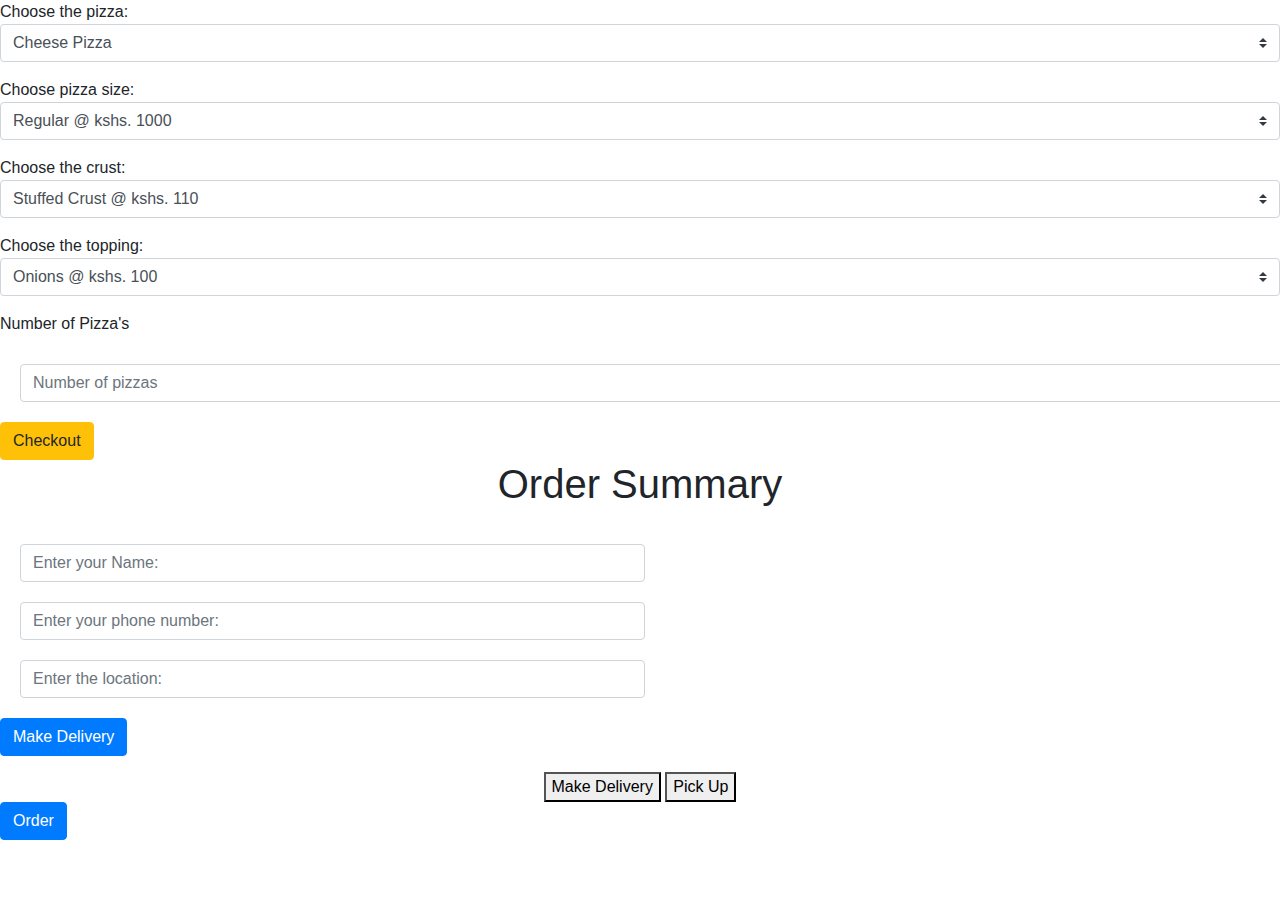
==== cart.html @ 429bd67c "It will add the cart.html file" ====
<!DOCTYPE html>
<html lang="en">

<head>
    <meta charset="UTF-8">
    <meta http-equiv="X-UA-Compatible" content="IE=edge">
    <meta name="viewport" content="width=device-width, initial-scale=1.0">
    <link rel="stylesheet" href="https://stackpath.bootstrapcdn.com/bootstrap/4.3.1/css/bootstrap.min.css">
    <script src="https://ajax.googleapis.com/ajax/libs/jquery/3.5.1/jquery.min.js"></script>
    <link rel="stylesheet" href="style.css">
    <title>Document</title>
</head>

<body>
    <div class="flexPop">
        <div class="formArea" id="myCart">
            <p>
                Choose the pizza:
                <select class="custom-select custom-select-md mb-3 pizza" id="size" required>
                    <option value="cheese">Cheese Pizza</option>
                    <option value="veggie">Veggie Pizza</option>
                    <option value="pepperoni">Pepperoni Pizza</option>
                    <option value="meat">Meat Pizza</option>
                    <option value="margherita">Margherita Pizza</option>
                    <option value="bbq">BBQ Pizza</option>
                    <option value="hawaiian">Hawaiian Pizza</option>
                    <option value="supreme">Supreme Pizza</option>
                </select>

                Choose pizza size:
                <select class="custom-select custom-select-md mb-3" id="size" required>
                    <option value="regular">Regular @ kshs. 1000</option>
                    <option value="medium">Medium @ kshs. 1500</option>
                    <option value="large">Large @ kshs. 2000</option>
                </select>
                Choose the crust:
                <select class="custom-select custom-select-md mb-3" id="crust" required>
                    <option value="stuffed">Stuffed Crust @ kshs. 110</option>
                    <option value="thin">Thin Crust @ kshs. 130</option>
                    <option value="flatbread">FlatBread Crust @ kshs. 150</option>
                    <option value="cheese">Cheese Crust @ kshs. 170</option>
                </select>
                Choose the topping:
                <select class="custom-select custom-select-md mb-3" id="toppings" required>
                    <option value="onions">Onions @ kshs. 100</option>
                    <option value="tomato">Tomato @ kshs. 120</option>
                    <option value="mushroom">Gorgonzola andMushroom @ kshs. 140</option>
                    <option value="broccoli">Broccoli @ kshs. 160</option>
                </select>
                <label for="number">Number of Pizza's</label>
                <input type="number" class="form-control" id="number" placeholder="Number of pizzas" min="1" required>
            </p>
            <a href="#summary">
                <button type="submit" class="btn btn-warning checkout" id="checkout">Checkout</button>
            </a>
            
        </div>
        

        <div class="order-summary" id="sum-order">
            <h1 class="text-center" id="summary">Order Summary</h1>
            <ol id="list" class="text-center sum text-info"> </ol>


        </div>

        <div class="makeDelivery">
            <div class="row">
                <div></div>
                <form action="" class="form-group col-sm-6 data">
                    <input type="text" class="form-control cdata" placeholder="Enter your Name:">
                    <input type="text" class="form-control cdata" placeholder="Enter your phone number: ">
                    <input type="text" class="form-control cdata" placeholder="Enter the location: ">
                    <button class="btn btn-primary text-center">Make Delivery</button>
                </form>

            </div>
        </div>

        <div class="d-block mx-auto text-center">
            <button class="deliver">Make Delivery</button>
            <button class="pickUp">Pick Up</button>
        </div>
    </div>
    <button id="cart" type="submit" class="btn btn-primary">Order</button>

    <script src="script.js"></script>
</body>

</html>
---- style.css ----
@import url('https://fonts.googleapis.com/css2?family=Poppins:ital,wght@0,600;0,700;1,600&family=Roboto+Mono:ital,wght@1,700&display=swap');


.headerSection {
    background-image: url(imgs/bg.jpg);
    background-repeat: no-repeat;
    background-size: cover;
    background-position: center;
    height: 100rem;
    text-align: center;
  }
  
  .navbar {
    font-size: 40px;
  }
  
  .badge {
    font-size: 12px; 
    position: absolute;
    bottom: 70px;
    right: 38px;
  }
  
  li {
      font-family: 'Roboto';
      font-weight: 600;
      font-style: italic;
  }
  
  .headerSection p {
    font-family: "Poppins";
    font-style: italic;
    font-weight: 900;
    color: #36a028;
    font-size: 50px;
    padding-top: 100px;
  }

.menuRow {
    display: flex;
    justify-content: space-evenly;
    width: 100%;
    padding-top: 50px;
}

.orderBtn {
  color: #ee5a00;
  font-size: 0.7rem;
  display: flex;
  align-items: center;
  justify-content: center;
  border: 1px solid #ee5a00;
  padding:5px 10px;
  font-size: 10px;
  line-height: 1.5;
  border-radius: 0.25rem;
}

#ourMenu {
    background-color: rgb(241, 199, 135);
    background-size: cover;
    background-position: center;
    height: 85rem;
    font-family: 'Poppins';
    font-weight: 900;
    font-style: italic;
}

.menu {
  background: #faebcf;
  box-shadow: 0px 2px 4px rgba(0, 255, 34, 0.2),
    0px 4px 8px rgba(0, 255, 0, 0.15);
  border-radius: 10px;
  height: 500px;
  opacity: 0.85;
}

.menu:hover {
    opacity: 1;
}

.fa {
    font-size: 12px;
    color: #ee5a00;
}

.far {
    font-size: 12px;
}


/* Styling the about us section*/
#aboutUs {
    background-image: url(imgs/nice.jpg);
    background-repeat: no-repeat;
    background-position: center;
    background-size: cover;
    align-items: left;
    height: 40rem;
    color:#ee9300;
    font-family: "Poppins";
}

p strong {
    text-decoration: underline;
}



/* Styling the footer and contact section */

footer {
    background-color: #000000;
    border-radius: 200px 0px 0 0px;
  }
  
  .form-control {
    margin: 20px;
  }
  
  .bx {
    font-size: 30px;
    color: #00eaff;
    padding: 20px;
  }
  
  .bx:hover {
    color: #ee5a00;
  }
  
  .socialMedia {
    margin-left: 1000px;
  }
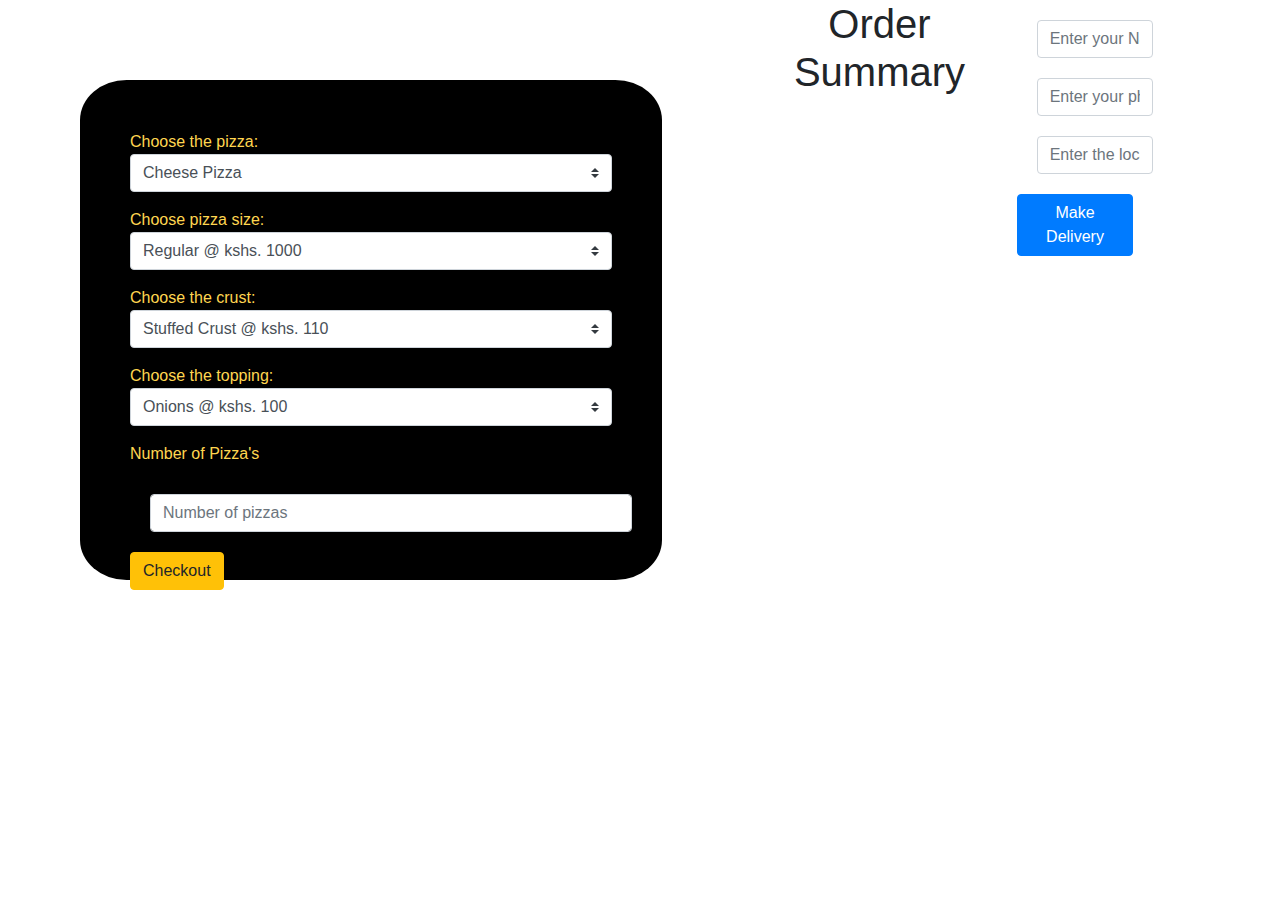
==== commit 098f4caf: "It will modify the script" ====
--- a/cart.html
+++ b/cart.html
@@ -82,9 +82,9 @@
             <button class="pickUp">Pick Up</button>
         </div>
     </div>
-    <button id="cart" type="submit" class="btn btn-primary">Order</button>
+    <!-- <button id="cart" type="submit" class="btn btn-primary">Order</button> -->
 
-    <script src="script.js"></script>
+    <script src="js/cart.js"></script>
 </body>
 
 </html>--- a/style.css
+++ b/style.css
@@ -130,4 +130,34 @@
   
   .socialMedia {
     margin-left: 1000px;
-  }+  }
+
+  /*Styling the cart functionality*/
+  .formArea {
+    background: rgb(0, 0, 0);
+    box-sizing: border-box;
+    color: rgb(255, 214, 80);
+    height: 500px;
+    width: 600px;
+    padding: 50px;
+    margin: 80px;
+    border-radius: 8%;
+}
+
+#list {
+    font-size: 20px;
+    font-weight: 700;
+    font-family: "Poppins" sans-serif;
+}
+
+.flexPop {
+    display: flex;
+}
+
+.deliver {
+  display: none;
+}
+
+.pickUp {
+  display: none;
+}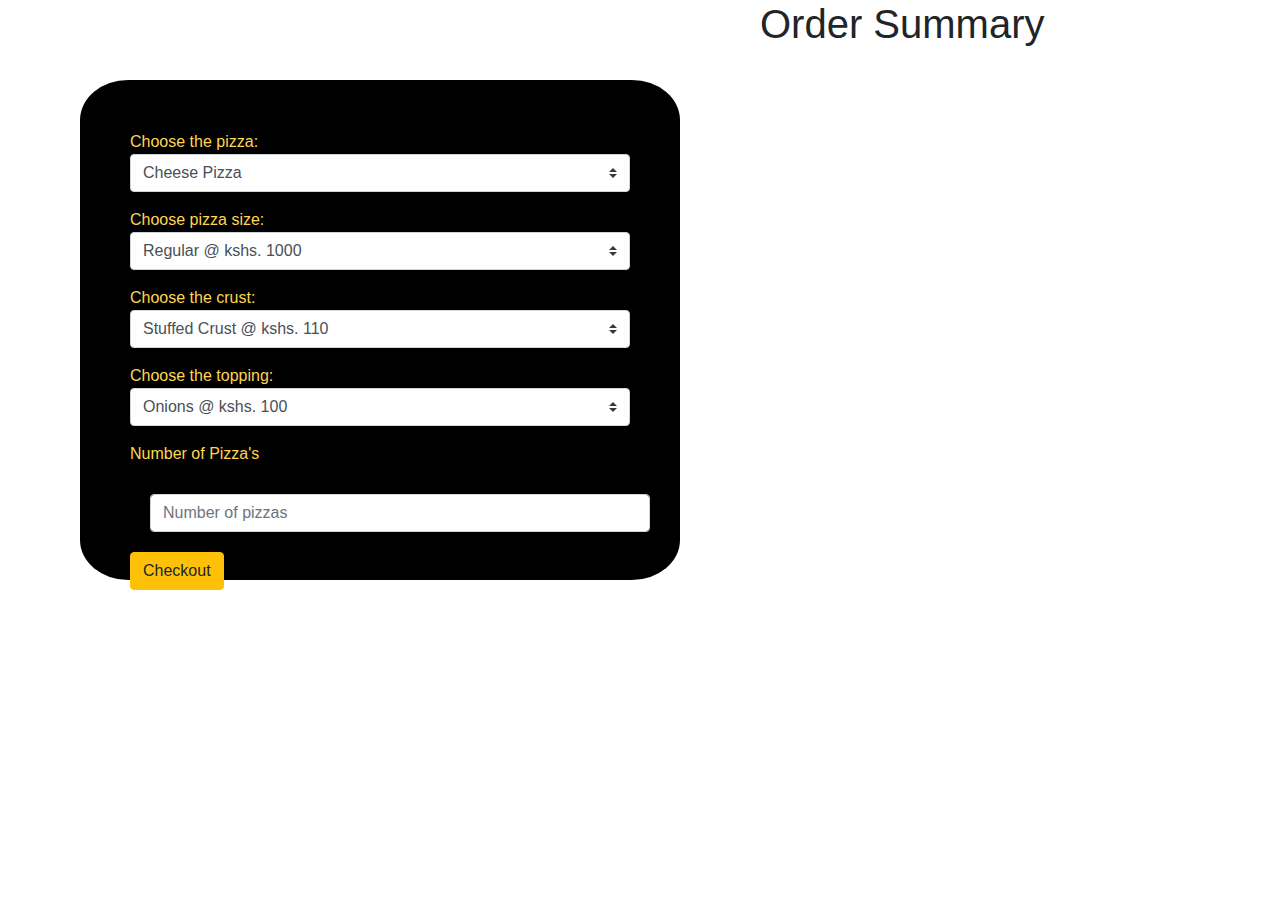
==== commit 53e20c78: "It will rectify the cart" ====
--- a/cart.html
+++ b/cart.html
@@ -57,6 +57,7 @@
         </div>
         
 
+       <div class="block">
         <div class="order-summary" id="sum-order">
             <h1 class="text-center" id="summary">Order Summary</h1>
             <ol id="list" class="text-center sum text-info"> </ol>
@@ -81,6 +82,7 @@
             <button class="deliver">Make Delivery</button>
             <button class="pickUp">Pick Up</button>
         </div>
+       </div>
     </div>
     <!-- <button id="cart" type="submit" class="btn btn-primary">Order</button> -->
 
--- a/style.css
+++ b/style.css
@@ -160,4 +160,5 @@
 
 .pickUp {
   display: none;
-}+}
+
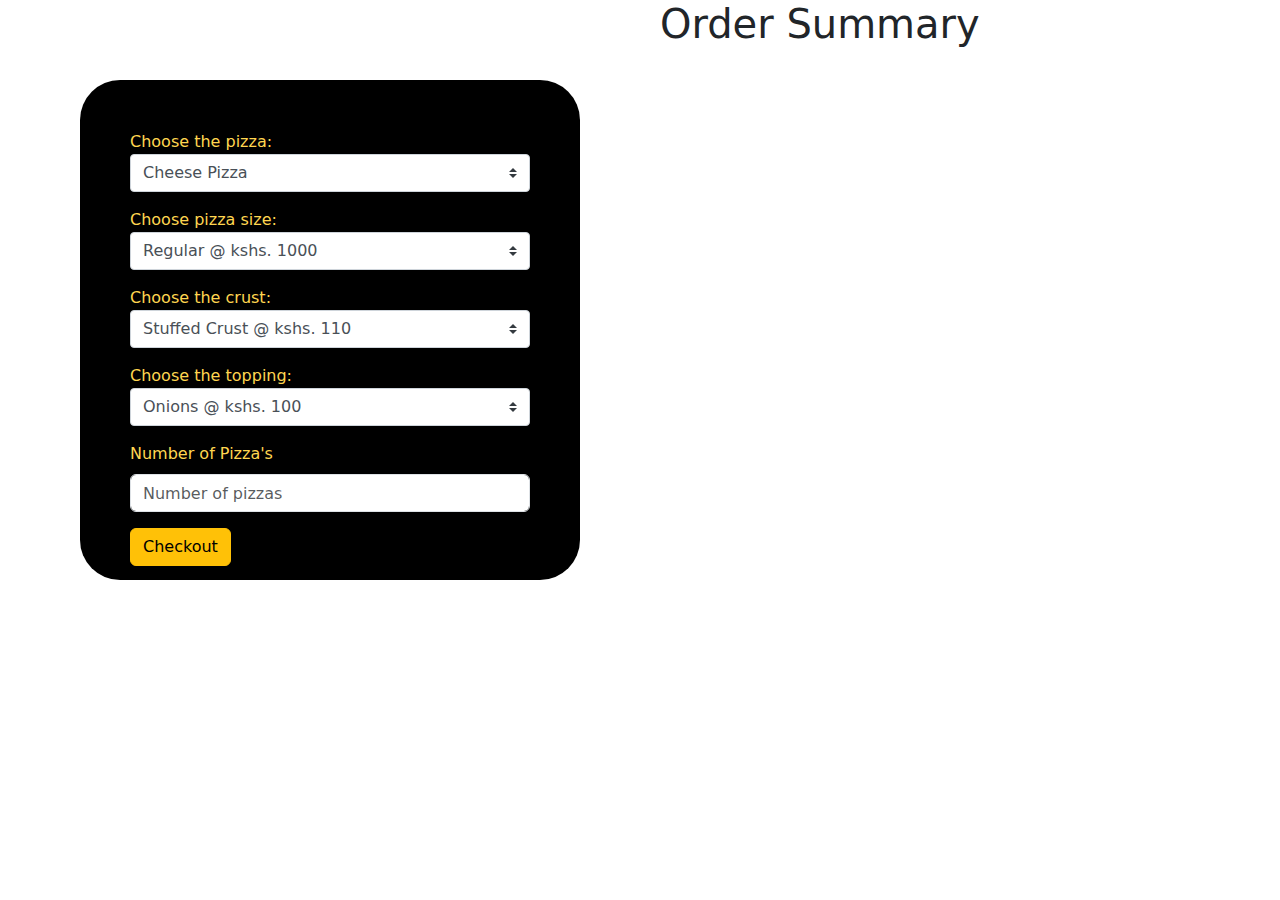
==== commit 5ebea795: "It will update the webpage" ====
--- a/cart.html
+++ b/cart.html
@@ -7,7 +7,10 @@
     <meta name="viewport" content="width=device-width, initial-scale=1.0">
     <link rel="stylesheet" href="https://stackpath.bootstrapcdn.com/bootstrap/4.3.1/css/bootstrap.min.css">
     <script src="https://ajax.googleapis.com/ajax/libs/jquery/3.5.1/jquery.min.js"></script>
-    <link rel="stylesheet" href="style.css">
+    <script src="https://maxcdn.bootstrapcdn.com/bootstrap/3.4.1/js/bootstrap.min.js"></script>
+    <link href="https://cdn.jsdelivr.net/npm/bootstrap@5.0.2/dist/css/bootstrap.min.css" rel="stylesheet">
+    <script src="https://cdn.jsdelivr.net/npm/bootstrap@5.0.2/dist/js/bootstrap.bundle.min.js"></script>
+    <link rel="stylesheet" href="cart.css">
     <title>Document</title>
 </head>
 
@@ -53,40 +56,68 @@
             <a href="#summary">
                 <button type="submit" class="btn btn-warning checkout" id="checkout">Checkout</button>
             </a>
-            
-        </div>
-        
-
-       <div class="block">
-        <div class="order-summary" id="sum-order">
-            <h1 class="text-center" id="summary">Order Summary</h1>
-            <ol id="list" class="text-center sum text-info"> </ol>
-
 
         </div>
 
-        <div class="makeDelivery">
-            <div class="row">
-                <div></div>
-                <form action="" class="form-group col-sm-6 data">
-                    <input type="text" class="form-control cdata" placeholder="Enter your Name:">
-                    <input type="text" class="form-control cdata" placeholder="Enter your phone number: ">
-                    <input type="text" class="form-control cdata" placeholder="Enter the location: ">
-                    <button class="btn btn-primary text-center">Make Delivery</button>
-                </form>
+
+        <div class="block">
+            <div class="order-summary" id="sum-order">
+                <h1 class="text-center" id="summary">Order Summary</h1>
+                <ol id="list" class="text-center sum text-info"> </ol>
+
 
             </div>
+
+            <div class="makeDelivery">
+                <div class="row">
+                    <div></div>
+                    <form action="" class="form-group">
+                        <input type="text" class="form-control cdata" placeholder="Enter your Name:">
+                        <input type="text" class="form-control cdata" placeholder="Enter your phone number: ">
+                        <input type="text" class="form-control cdata" placeholder="Enter the location: ">
+                        <!-- Button HTML (to Trigger Modal) -->
+                        <a href="#myModal" role="button" class="btn btn-lg btn-primary" data-bs-toggle="modal">Enter
+                            Your Details</a>
+
+                    </form>
+
+                </div>
+            </div>
+
+            <div class="d-block mx-auto text-center">
+                <button class="deliver">Make Delivery</button>
+                <button class="pickUp">Pick Up</button>
+            </div>
         </div>
+    </div>
+    <div class="m-4">
 
-        <div class="d-block mx-auto text-center">
-            <button class="deliver">Make Delivery</button>
-            <button class="pickUp">Pick Up</button>
+        <!-- Modal HTML -->
+        <div id="myModal" class="modal fade" tabindex="-1">
+            <div class="modal-dialog">
+                <div class="modal-content">
+                    <div class="modal-header">
+                        <h5 class="modal-title">Confirmation</h5>
+                        <button type="button" class="btn-close" data-bs-dismiss="modal"></button>
+                    </div>
+                    <div class="modal-body">
+                        <p>Thank you for purchasing our delicious Pizzas.</p>
+                        <p class="text-secondary"><small>You will be able to pay upon delivery. Thank You!</small></p>
+                    </div>
+                    <div class="modal-footer">
+                        <button type="button" class="btn btn-secondary" data-bs-dismiss="modal"
+                            id="proceed">Cancel</button>
+                        <a href="index.html">
+                            <button type="button" class="btn btn-primary">Proceed</button>
+                        </a>
+                    </div>
+                </div>
+            </div>
         </div>
-       </div>
     </div>
     <!-- <button id="cart" type="submit" class="btn btn-primary">Order</button> -->
 
-    <script src="js/cart.js"></script>
+    <script src="cart.js"></script>
 </body>
 
 </html>--- a/cart.css
+++ b/cart.css
@@ -0,0 +1,31 @@
+
+  /*Styling the cart functionality*/
+  .formArea {
+    background: rgb(0, 0, 0);
+    box-sizing: border-box;
+    color: rgb(255, 214, 80);
+    height: 500px;
+    width: 500px;
+    padding: 50px;
+    margin: 80px;
+    border-radius: 8%;
+}
+
+#list {
+    font-size: 20px;
+    font-weight: 700;
+    font-family: "Poppins" sans-serif;
+}
+
+.flexPop {
+    display: flex;
+}
+
+.deliver {
+  display: none;
+}
+
+.pickUp {
+  display: none;
+}
+
